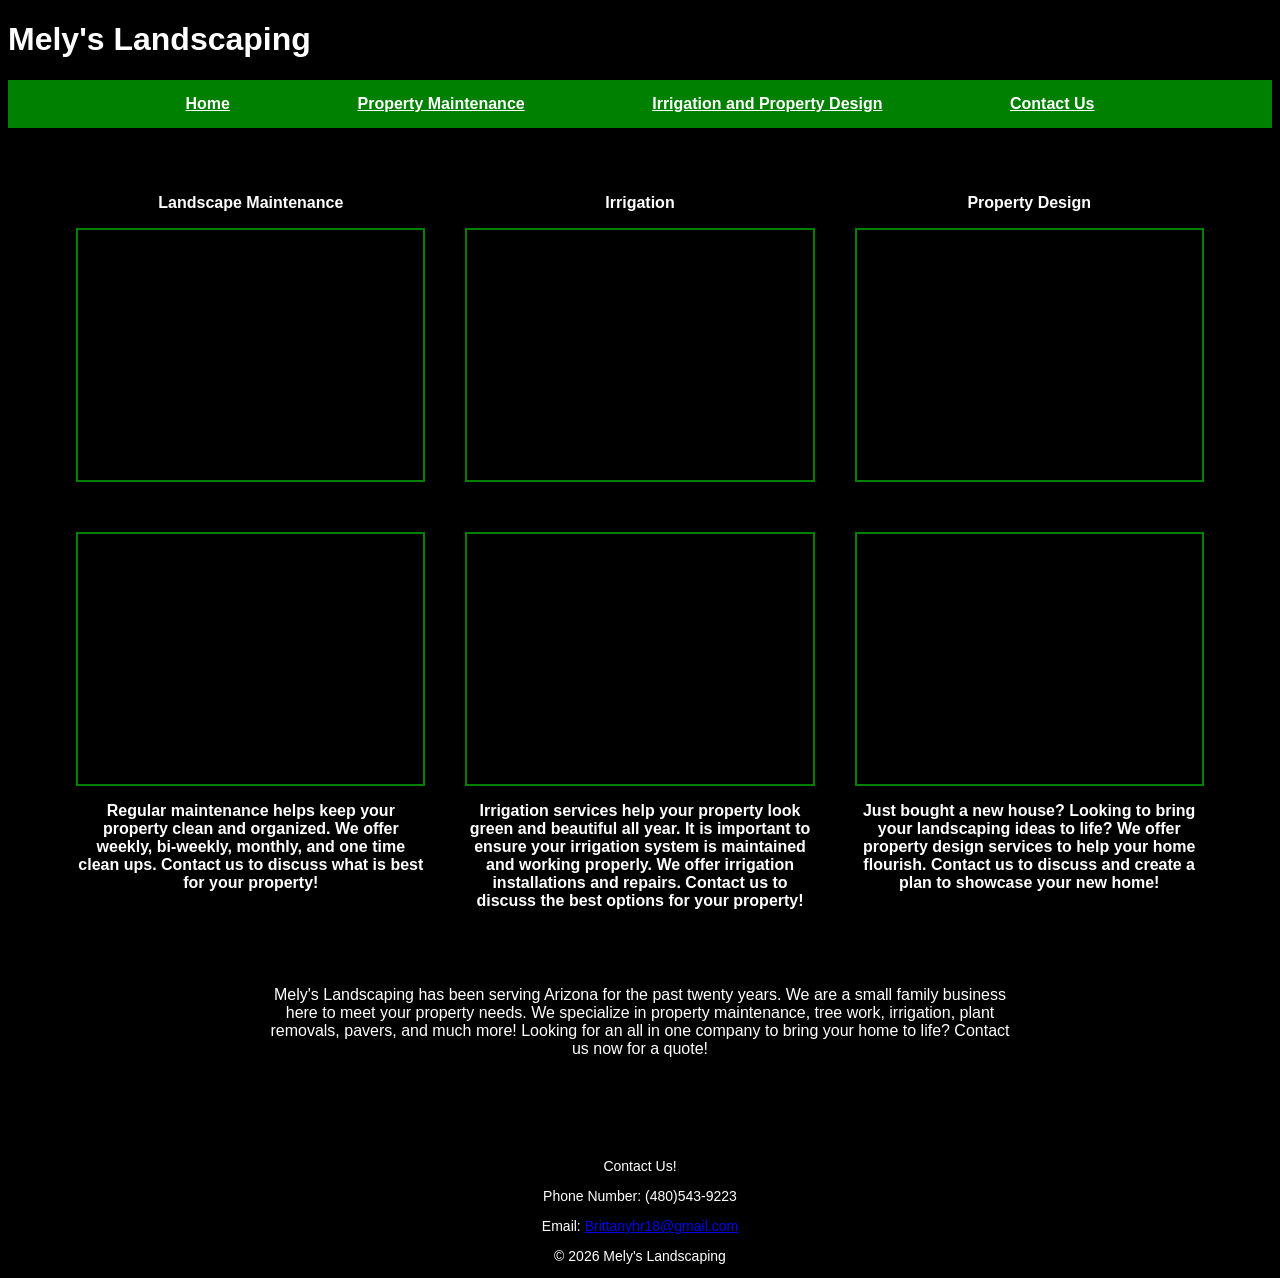
==== index.html @ d296e75e "Rename Index.html to index.html" ====
<!DOCTYPE html>
<html lang="en">

<head>
    <link rel="stylesheet" href="Landscaping.css">
    <meta charset="UTF-8">
    <title>
        Mely's Landscaping LLC
    </title>
    </head>

    <body>
        <header>
        <h1>Mely's Landscaping</h1>
        </header>
        <nav>
            <a href="index.html">Home</a>
             <a href="maintenance.html">Property Maintenance</a>
             <a href="irrigation.html">Irrigation and Property Design</a>
            <a href="contact.html">Contact Us</a>
        </nav>

    <div class="services">

  <div class="service">
        <p>Landscape Maintenance</p>
        <div class="image-box"></div>
    </div>

    <div class="service">
        <p>Irrigation</p>
        <div class="image-box"></div>
    </div>

    <div class="service">
        <p>Property Design</p>
        <div class="image-box"></div>
    </div>

</div>
<div class="services">

    <div class="service">
        <div class="image-box"></div>
        <p>Regular maintenance helps keep your property clean and organized. We offer weekly, bi-weekly, monthly, and one time clean ups.
            Contact us to discuss what is best for your property!
        </p>
    </div>

    <div class="service">
        <div class="image-box"></div>
        <p>Irrigation services help your property look green and beautiful all year. 
            It is important to ensure your irrigation system is maintained and working properly.
            We offer irrigation installations and repairs. Contact us to discuss the best options for your property!
        </p>
    </div>

    <div class="service">
        <div class="image-box"></div>
        <p>Just bought a new house? Looking to bring your landscaping ideas to life?
            We offer property design services to help your home flourish.
            Contact us to discuss and create a plan to showcase your new home!
        </p>
    </div>

</div>

    <main>
       <p>
        Mely's Landscaping has been serving Arizona for the past twenty years. 
        We are a small family business here to meet your property needs.
        We specialize in property maintenance, tree work, irrigation, plant removals,
        pavers, and much more! Looking for an all in one company to bring your home to life?
        Contact us now for a quote!
       </p>
    </main>

    <footer>
        <div>
            <p>Contact Us!</p> 
            <p>Phone Number: (480)543-9223</p>
            <p>Email: <a href="mailto:Brittanyhr18@gmail.com">Brittanyhr18@gmail.com</a></p>            <p>&copy; 2026 Mely's Landscaping</p>
        </div>
    </footer>
</body>
</html>
---- Landscaping.css ----
body {
    background-color: black;
    color: white;
    font-family: Arial, sans-serif;}

header {
    text-align: left;}

    nav {
    display: flex;
    justify-content: space-evenly;
    padding-left: 50px;
    padding-right: 50px;
    padding-top: 15px;
    padding-bottom: 15px;
    background-color: green;
    font-weight: bold;}

nav a {
    color: white;}

.services {
    display: flex;
    justify-content: center;
    gap: 40px;
    margin-left: 50px;
    margin-right: 50px;
    margin-top: 50px;}

.service {
    width: 30%;
    text-align: center;}

.image-box {
    height: 250px;
    border: 2px solid green;}

main {
    width: 60%;
    margin: auto;
    margin-top: 60px;
    text-align: center;}

footer {
    width: 60%;
    margin: auto;
    margin-top: 100px;
    text-align: center;
    font-size: 14px;}

.service > p {
    font-weight: bold;}
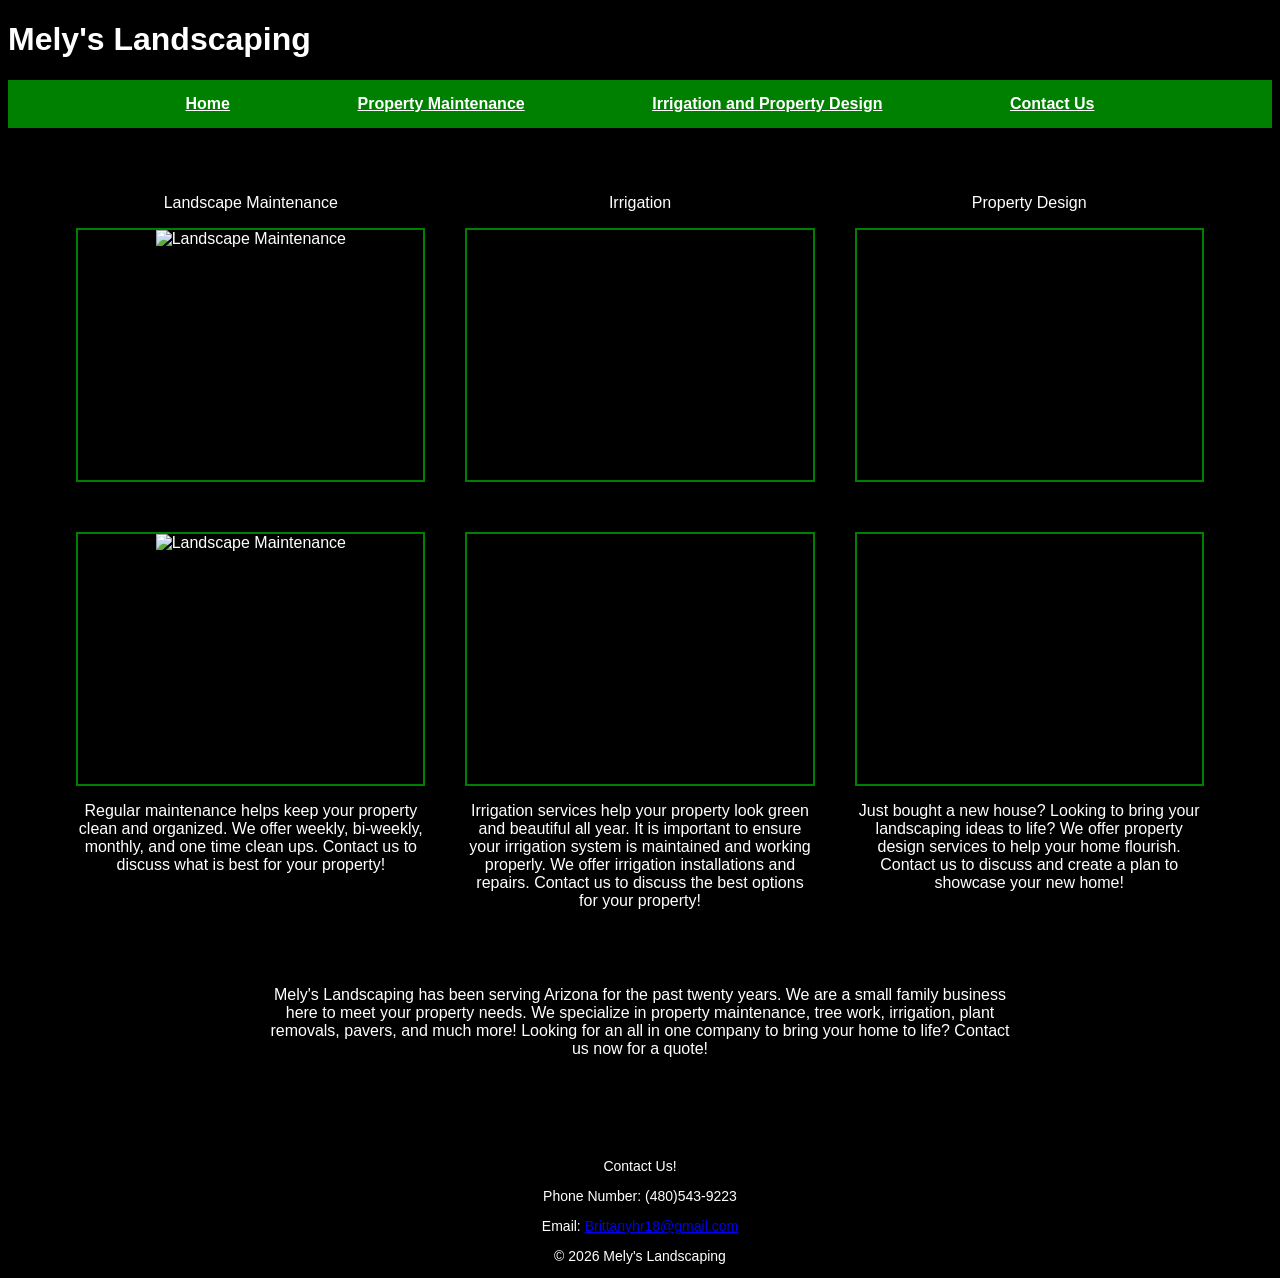
==== commit c90296c0: "Add files via upload" ====
--- a/index.html
+++ b/index.html
@@ -7,80 +7,98 @@
     <title>
         Mely's Landscaping LLC
     </title>
-    </head>
+</head>
 
-    <body>
-        <header>
+<body>
+
+    <header>
         <h1>Mely's Landscaping</h1>
-        </header>
-        <nav>
-            <a href="index.html">Home</a>
-             <a href="maintenance.html">Property Maintenance</a>
-             <a href="irrigation.html">Irrigation and Property Design</a>
-            <a href="contact.html">Contact Us</a>
-        </nav>
+    </header>
+
+    <nav>
+        <a href="index.html">Home</a>
+        <a href="maintenance.html">Property Maintenance</a>
+        <a href="irrigation.html">Irrigation and Property Design</a>
+        <a href="contact.html">Contact Us</a>
+    </nav>
 
     <div class="services">
 
-  <div class="service">
-        <p>Landscape Maintenance</p>
-        <div class="image-box"></div>
+        <div class="service">
+            <p>Landscape Maintenance</p>
+            <div class="image-box">
+                <img src="IMG_6400.png" alt="Landscape Maintenance">
+            </div>
+        </div>
+
+        <div class="service">
+            <p>Irrigation</p>
+            <div class="image-box"></div>
+        </div>
+
+        <div class="service">
+            <p>Property Design</p>
+            <div class="image-box"></div>
+        </div>
+
     </div>
 
-    <div class="service">
-        <p>Irrigation</p>
-        <div class="image-box"></div>
+
+    <div class="services">
+
+       <div class="service">
+    <div class="image-box">
+        <img src="IMG_6398.png" alt="Landscape Maintenance">
+    </div>
+    <p>
+        Regular maintenance helps keep your property clean and organized.
+        We offer weekly, bi-weekly, monthly, and one time clean ups.
+        Contact us to discuss what is best for your property!
+    </p>
+</div>
+
+        <div class="service">
+            <div class="image-box"></div>
+            <p>
+                Irrigation services help your property look green and beautiful all year.
+                It is important to ensure your irrigation system is maintained and working properly.
+                We offer irrigation installations and repairs.
+                Contact us to discuss the best options for your property!
+            </p>
+        </div>
+
+        <div class="service">
+            <div class="image-box"></div>
+            <p>
+                Just bought a new house? Looking to bring your landscaping ideas to life?
+                We offer property design services to help your home flourish.
+                Contact us to discuss and create a plan to showcase your new home!
+            </p>
+        </div>
+
     </div>
 
-    <div class="service">
-        <p>Property Design</p>
-        <div class="image-box"></div>
-    </div>
-
-</div>
-<div class="services">
-
-    <div class="service">
-        <div class="image-box"></div>
-        <p>Regular maintenance helps keep your property clean and organized. We offer weekly, bi-weekly, monthly, and one time clean ups.
-            Contact us to discuss what is best for your property!
-        </p>
-    </div>
-
-    <div class="service">
-        <div class="image-box"></div>
-        <p>Irrigation services help your property look green and beautiful all year. 
-            It is important to ensure your irrigation system is maintained and working properly.
-            We offer irrigation installations and repairs. Contact us to discuss the best options for your property!
-        </p>
-    </div>
-
-    <div class="service">
-        <div class="image-box"></div>
-        <p>Just bought a new house? Looking to bring your landscaping ideas to life?
-            We offer property design services to help your home flourish.
-            Contact us to discuss and create a plan to showcase your new home!
-        </p>
-    </div>
-
-</div>
 
     <main>
-       <p>
-        Mely's Landscaping has been serving Arizona for the past twenty years. 
-        We are a small family business here to meet your property needs.
-        We specialize in property maintenance, tree work, irrigation, plant removals,
-        pavers, and much more! Looking for an all in one company to bring your home to life?
-        Contact us now for a quote!
-       </p>
+        <p>
+            Mely's Landscaping has been serving Arizona for the past twenty years.
+            We are a small family business here to meet your property needs.
+            We specialize in property maintenance, tree work, irrigation, plant removals,
+            pavers, and much more! Looking for an all in one company to bring your home to life?
+            Contact us now for a quote!
+        </p>
     </main>
+
 
     <footer>
         <div>
-            <p>Contact Us!</p> 
+            <p>Contact Us!</p>
             <p>Phone Number: (480)543-9223</p>
-            <p>Email: <a href="mailto:Brittanyhr18@gmail.com">Brittanyhr18@gmail.com</a></p>            <p>&copy; 2026 Mely's Landscaping</p>
+            <p>Email: <a href="mailto:Brittanyhr18@gmail.com">Brittanyhr18@gmail.com</a></p>
+            <p>&copy; 2026 Mely's Landscaping</p>
         </div>
     </footer>
+
 </body>
-</html>
+
+</html>
--- a/Landscaping.css
+++ b/Landscaping.css
@@ -1,5 +1,5 @@
 body {
-    background-color: black;
+    background-color:black;
     color: white;
     font-family: Arial, sans-serif;}
 
@@ -35,6 +35,12 @@
     height: 250px;
     border: 2px solid green;}
 
+.image-box img {
+    width: 100%;
+    height: 100%;
+    object-fit: cover;
+}
+
 main {
     width: 60%;
     margin: auto;
@@ -49,4 +55,155 @@
     font-size: 14px;}
 
 .service > p {
-    font-weight: bold;}+    font-weight: normal;}
+
+.maintenance-heading {
+    margin-top: 20px;
+    margin-left: 15px;
+}
+
+.maintenance-table table {
+    width: 80%;
+    border-collapse: collapse;
+    background-color: #e8f5e9;
+    color: black;
+}
+
+.maintenance-table th,
+.maintenance-table td {
+    border: 2px solid darkgreen;
+    padding: 15px;
+    text-align: left;
+    color: black;
+}
+
+.maintenance-table th {
+    background-color: #c8e6c9;
+    color: black;
+}
+
+.maintenance-description {
+    margin-top: 10px;
+    margin-left: 30px;
+    width: 65%;
+    color: white;
+    line-height: 1.4;
+}
+
+.maintenance-table {
+    margin-left: 15px;
+    margin-right: 15px;
+    margin-top: 50px;
+}
+
+.irrigation-heading {
+    margin-top: 20px;
+    margin-left: 15px;
+}
+
+.irrigation-description {
+    margin-top: 10px;
+    margin-left: 30px;
+    width: 65%;
+    color: white;
+    line-height: 1.4;
+}
+
+.irrigation-section {
+    margin-top: 40px;
+    margin-left: 15px;
+    width: 65%;
+}
+
+.irrigation-section h3 {
+    font-weight: normal;
+}
+
+.irrigation-heading {
+    margin-top: 20px;
+    margin-left: 15px;
+}
+
+.irrigation-subheading {
+    margin-top: 20px;
+    margin-left: 15px;
+}
+
+.irrigation-subheading h2 {
+    font-weight: normal;
+}
+
+.irrigation {
+    margin-top: 10px;
+    margin-left: 55px;
+    width: 65%;
+    color: white;
+    line-height: 1.4;
+}
+
+.contact-heading {
+    margin-top: 20px;
+    margin-left: 50px;
+}
+
+.contact-form {
+    margin-top: 30px;
+    margin-left: auto;
+    margin-right: auto;
+    width: 60%;
+}
+
+.contact-form h3 {
+    font-size: 24px;
+}
+
+.contact-form label {
+    display: block;
+    margin-top: 15px;
+    margin-bottom: 5px;
+}
+
+.contact-form input,
+.contact-form select,
+.contact-form textarea {
+    width: 100%;
+    padding: 10px;
+    box-sizing: border-box;
+}
+
+.contact-form input[type="submit"] {
+    margin-top: 15px;
+    cursor: pointer;
+}
+
+.design-subheading {
+    margin-top: 30px;
+    margin-left: 15px;
+}
+
+.design-subheading h2 {
+    font-weight: normal;
+}
+
+.design-description {
+    margin-top: 10px;
+    margin-left: 55px;
+    width: 65%;
+    color: white;
+    line-height: 1.4;
+}
+
+.maintenance-video {
+    margin-top: 75px;
+    margin-left: 15px;
+}
+
+.maintenance-video h2 {
+    font-weight: normal;
+}
+
+.maintenance-video video {
+    display: block;
+    width: 60%;
+    margin-top: 20px;
+}
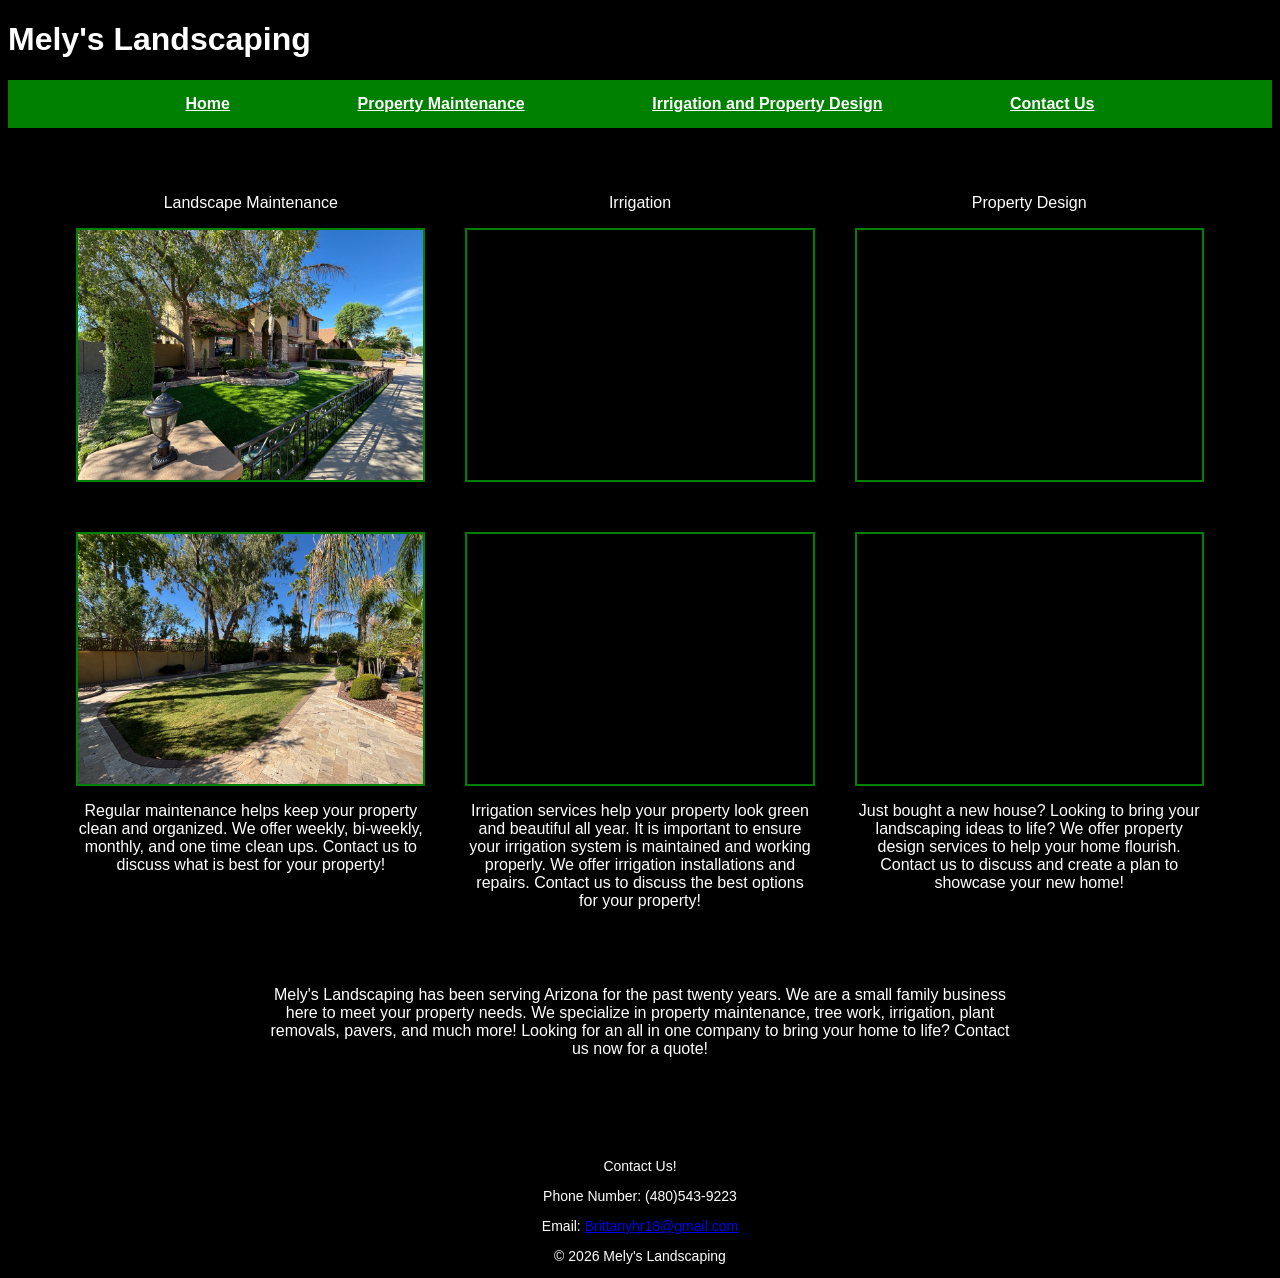
==== commit 80ff0051: "Fix case sensitivity in CSS file reference" ====
--- a/index.html
+++ b/index.html
@@ -2,7 +2,7 @@
 <html lang="en">
 
 <head>
-    <link rel="stylesheet" href="Landscaping.css">
+    <link rel="stylesheet" href="landscaping.css">
     <meta charset="UTF-8">
     <title>
         Mely's Landscaping LLC
@@ -101,4 +101,4 @@
 
 </body>
 
-</html>+</html>
--- a/landscaping.css
+++ b/landscaping.css
@@ -0,0 +1,209 @@
+body {
+    background-color:black;
+    color: white;
+    font-family: Arial, sans-serif;}
+
+header {
+    text-align: left;}
+
+    nav {
+    display: flex;
+    justify-content: space-evenly;
+    padding-left: 50px;
+    padding-right: 50px;
+    padding-top: 15px;
+    padding-bottom: 15px;
+    background-color: green;
+    font-weight: bold;}
+
+nav a {
+    color: white;}
+
+.services {
+    display: flex;
+    justify-content: center;
+    gap: 40px;
+    margin-left: 50px;
+    margin-right: 50px;
+    margin-top: 50px;}
+
+.service {
+    width: 30%;
+    text-align: center;}
+
+.image-box {
+    height: 250px;
+    border: 2px solid green;}
+
+.image-box img {
+    width: 100%;
+    height: 100%;
+    object-fit: cover;
+}
+
+main {
+    width: 60%;
+    margin: auto;
+    margin-top: 60px;
+    text-align: center;}
+
+footer {
+    width: 60%;
+    margin: auto;
+    margin-top: 100px;
+    text-align: center;
+    font-size: 14px;}
+
+.service > p {
+    font-weight: normal;}
+
+.maintenance-heading {
+    margin-top: 20px;
+    margin-left: 15px;
+}
+
+.maintenance-table table {
+    width: 80%;
+    border-collapse: collapse;
+    background-color: #e8f5e9;
+    color: black;
+}
+
+.maintenance-table th,
+.maintenance-table td {
+    border: 2px solid darkgreen;
+    padding: 15px;
+    text-align: left;
+    color: black;
+}
+
+.maintenance-table th {
+    background-color: #c8e6c9;
+    color: black;
+}
+
+.maintenance-description {
+    margin-top: 10px;
+    margin-left: 30px;
+    width: 65%;
+    color: white;
+    line-height: 1.4;
+}
+
+.maintenance-table {
+    margin-left: 15px;
+    margin-right: 15px;
+    margin-top: 50px;
+}
+
+.irrigation-heading {
+    margin-top: 20px;
+    margin-left: 15px;
+}
+
+.irrigation-description {
+    margin-top: 10px;
+    margin-left: 30px;
+    width: 65%;
+    color: white;
+    line-height: 1.4;
+}
+
+.irrigation-section {
+    margin-top: 40px;
+    margin-left: 15px;
+    width: 65%;
+}
+
+.irrigation-section h3 {
+    font-weight: normal;
+}
+
+.irrigation-heading {
+    margin-top: 20px;
+    margin-left: 15px;
+}
+
+.irrigation-subheading {
+    margin-top: 20px;
+    margin-left: 15px;
+}
+
+.irrigation-subheading h2 {
+    font-weight: normal;
+}
+
+.irrigation {
+    margin-top: 10px;
+    margin-left: 55px;
+    width: 65%;
+    color: white;
+    line-height: 1.4;
+}
+
+.contact-heading {
+    margin-top: 20px;
+    margin-left: 50px;
+}
+
+.contact-form {
+    margin-top: 30px;
+    margin-left: auto;
+    margin-right: auto;
+    width: 60%;
+}
+
+.contact-form h3 {
+    font-size: 24px;
+}
+
+.contact-form label {
+    display: block;
+    margin-top: 15px;
+    margin-bottom: 5px;
+}
+
+.contact-form input,
+.contact-form select,
+.contact-form textarea {
+    width: 100%;
+    padding: 10px;
+    box-sizing: border-box;
+}
+
+.contact-form input[type="submit"] {
+    margin-top: 15px;
+    cursor: pointer;
+}
+
+.design-subheading {
+    margin-top: 30px;
+    margin-left: 15px;
+}
+
+.design-subheading h2 {
+    font-weight: normal;
+}
+
+.design-description {
+    margin-top: 10px;
+    margin-left: 55px;
+    width: 65%;
+    color: white;
+    line-height: 1.4;
+}
+
+.maintenance-video {
+    margin-top: 75px;
+    margin-left: 15px;
+}
+
+.maintenance-video h2 {
+    font-weight: normal;
+}
+
+.maintenance-video video {
+    display: block;
+    width: 60%;
+    margin-top: 20px;
+}
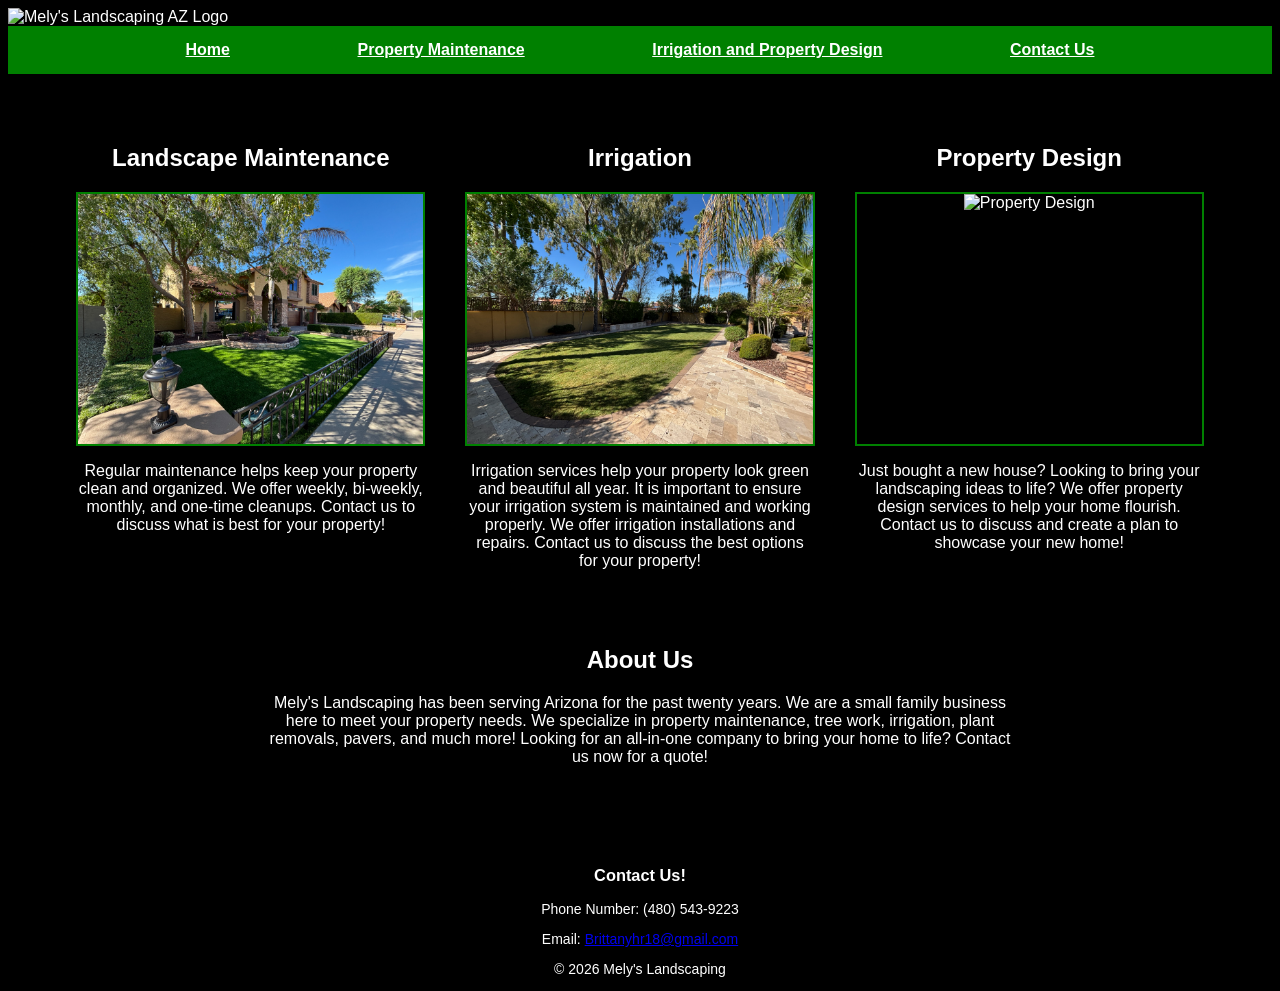
==== commit 72564e2b: "Add files via upload" ====
--- a/index.html
+++ b/index.html
@@ -2,17 +2,20 @@
 <html lang="en">
 
 <head>
-    <link rel="stylesheet" href="landscaping.css">
     <meta charset="UTF-8">
-    <title>
-        Mely's Landscaping LLC
-    </title>
+    <meta name="viewport" content="width=device-width, initial-scale=1.0">
+    <meta name="description" content="Landscaping services in Arizona. Including Paradise Valley, Scottsdale, and Phoenix.
+    Prioritize property maintenance, irrigation, and property design. Stump Removals, tree pruning, palm tree pruning.">
+    <title>Mely's Landscaping LLC</title>
+    <link rel="stylesheet" href="Landscaping.css">
 </head>
 
 <body>
 
     <header>
-        <h1>Mely's Landscaping</h1>
+        <img src="Melys_Green_Logo_Transparent.png"
+             alt="Mely's Landscaping AZ Logo"
+             class="company-logo">
     </header>
 
     <nav>
@@ -25,80 +28,85 @@
     <div class="services">
 
         <div class="service">
-            <p>Landscape Maintenance</p>
+            <h2>Landscape Maintenance</h2>
+
             <div class="image-box">
-                <img src="IMG_6400.png" alt="Landscape Maintenance">
+                <img src="IMG_6400.png"
+                     alt="Landscape Maintenance">
             </div>
-        </div>
 
-        <div class="service">
-            <p>Irrigation</p>
-            <div class="image-box"></div>
-        </div>
-
-        <div class="service">
-            <p>Property Design</p>
-            <div class="image-box"></div>
-        </div>
-
-    </div>
-
-
-    <div class="services">
-
-       <div class="service">
-    <div class="image-box">
-        <img src="IMG_6398.png" alt="Landscape Maintenance">
-    </div>
-    <p>
-        Regular maintenance helps keep your property clean and organized.
-        We offer weekly, bi-weekly, monthly, and one time clean ups.
-        Contact us to discuss what is best for your property!
-    </p>
-</div>
-
-        <div class="service">
-            <div class="image-box"></div>
             <p>
-                Irrigation services help your property look green and beautiful all year.
-                It is important to ensure your irrigation system is maintained and working properly.
-                We offer irrigation installations and repairs.
-                Contact us to discuss the best options for your property!
+                Regular maintenance helps keep your property clean and organized.
+                We offer weekly, bi-weekly, monthly, and one-time cleanups.
+                Contact us to discuss what is best for your property!
             </p>
         </div>
 
         <div class="service">
-            <div class="image-box"></div>
+            <h2>Irrigation</h2>
+
+            <div class="image-box">
+                <img src="IMG_6398.png"
+                     alt="Irrigation Services">
+            </div>
+
             <p>
-                Just bought a new house? Looking to bring your landscaping ideas to life?
-                We offer property design services to help your home flourish.
-                Contact us to discuss and create a plan to showcase your new home!
+                Irrigation services help your property look green and beautiful
+                all year. It is important to ensure your irrigation system is
+                maintained and working properly. We offer irrigation
+                installations and repairs. Contact us to discuss the best
+                options for your property!
+            </p>
+        </div>
+
+        <div class="service">
+            <h2>Property Design</h2>
+
+            <div class="image-box">
+                <img src="IMG_6399.png"
+                     alt="Property Design">
+            </div>
+
+            <p>
+                Just bought a new house? Looking to bring your landscaping ideas
+                to life? We offer property design services to help your home
+                flourish. Contact us to discuss and create a plan to showcase
+                your new home!
             </p>
         </div>
 
     </div>
 
+    <main>
+        <h2>About Us</h2>
 
-    <main>
         <p>
             Mely's Landscaping has been serving Arizona for the past twenty years.
             We are a small family business here to meet your property needs.
-            We specialize in property maintenance, tree work, irrigation, plant removals,
-            pavers, and much more! Looking for an all in one company to bring your home to life?
-            Contact us now for a quote!
+            We specialize in property maintenance, tree work, irrigation,
+            plant removals, pavers, and much more!
+            Looking for an all-in-one company to bring your home to life? 
+            Contact us now for a quote! 
         </p>
     </main>
 
-
     <footer>
         <div>
-            <p>Contact Us!</p>
-            <p>Phone Number: (480)543-9223</p>
-            <p>Email: <a href="mailto:Brittanyhr18@gmail.com">Brittanyhr18@gmail.com</a></p>
+            <h3>Contact Us!</h3>
+
+            <p>Phone Number: (480) 543-9223</p>
+
+            <p>
+                Email:
+                <a href="mailto:Brittanyhr18@gmail.com">
+                    Brittanyhr18@gmail.com
+                </a>
+            </p>
+
             <p>&copy; 2026 Mely's Landscaping</p>
         </div>
     </footer>
 
 </body>
 
-</html>
+</html>
--- a/Landscaping.css
+++ b/Landscaping.css
@@ -0,0 +1,209 @@
+body {
+    background-color:black;
+    color: white;
+    font-family: Arial, sans-serif;}
+
+header {
+    text-align: left;}
+
+    nav {
+    display: flex;
+    justify-content: space-evenly;
+    padding-left: 50px;
+    padding-right: 50px;
+    padding-top: 15px;
+    padding-bottom: 15px;
+    background-color: green;
+    font-weight: bold;}
+
+nav a {
+    color: white;}
+
+.services {
+    display: flex;
+    justify-content: center;
+    gap: 40px;
+    margin-left: 50px;
+    margin-right: 50px;
+    margin-top: 50px;}
+
+.service {
+    width: 30%;
+    text-align: center;}
+
+.image-box {
+    height: 250px;
+    border: 2px solid green;}
+
+.image-box img {
+    width: 100%;
+    height: 100%;
+    object-fit: cover;
+}
+
+main {
+    width: 60%;
+    margin: auto;
+    margin-top: 60px;
+    text-align: center;}
+
+footer {
+    width: 60%;
+    margin: auto;
+    margin-top: 100px;
+    text-align: center;
+    font-size: 14px;}
+
+.service > p {
+    font-weight: normal;}
+
+.maintenance-heading {
+    margin-top: 20px;
+    margin-left: 15px;
+}
+
+.maintenance-table table {
+    width: 80%;
+    border-collapse: collapse;
+    background-color: #e8f5e9;
+    color: black;
+}
+
+.maintenance-table th,
+.maintenance-table td {
+    border: 2px solid darkgreen;
+    padding: 15px;
+    text-align: left;
+    color: black;
+}
+
+.maintenance-table th {
+    background-color: #c8e6c9;
+    color: black;
+}
+
+.maintenance-description {
+    margin-top: 10px;
+    margin-left: 30px;
+    width: 65%;
+    color: white;
+    line-height: 1.4;
+}
+
+.maintenance-table {
+    margin-left: 15px;
+    margin-right: 15px;
+    margin-top: 50px;
+}
+
+.irrigation-heading {
+    margin-top: 20px;
+    margin-left: 15px;
+}
+
+.irrigation-description {
+    margin-top: 10px;
+    margin-left: 30px;
+    width: 65%;
+    color: white;
+    line-height: 1.4;
+}
+
+.irrigation-section {
+    margin-top: 40px;
+    margin-left: 15px;
+    width: 65%;
+}
+
+.irrigation-section h3 {
+    font-weight: normal;
+}
+
+.irrigation-heading {
+    margin-top: 20px;
+    margin-left: 15px;
+}
+
+.irrigation-subheading {
+    margin-top: 20px;
+    margin-left: 15px;
+}
+
+.irrigation-subheading h2 {
+    font-weight: normal;
+}
+
+.irrigation {
+    margin-top: 10px;
+    margin-left: 55px;
+    width: 65%;
+    color: white;
+    line-height: 1.4;
+}
+
+.contact-heading {
+    margin-top: 20px;
+    margin-left: 50px;
+}
+
+.contact-form {
+    margin-top: 30px;
+    margin-left: auto;
+    margin-right: auto;
+    width: 60%;
+}
+
+.contact-form h3 {
+    font-size: 24px;
+}
+
+.contact-form label {
+    display: block;
+    margin-top: 15px;
+    margin-bottom: 5px;
+}
+
+.contact-form input,
+.contact-form select,
+.contact-form textarea {
+    width: 100%;
+    padding: 10px;
+    box-sizing: border-box;
+}
+
+.contact-form input[type="submit"] {
+    margin-top: 15px;
+    cursor: pointer;
+}
+
+.design-subheading {
+    margin-top: 30px;
+    margin-left: 15px;
+}
+
+.design-subheading h2 {
+    font-weight: normal;
+}
+
+.design-description {
+    margin-top: 10px;
+    margin-left: 55px;
+    width: 65%;
+    color: white;
+    line-height: 1.4;
+}
+
+.maintenance-video {
+    margin-top: 75px;
+    margin-left: 15px;
+}
+
+.maintenance-video h2 {
+    font-weight: normal;
+}
+
+.maintenance-video video {
+    display: block;
+    width: 60%;
+    margin-top: 20px;
+}
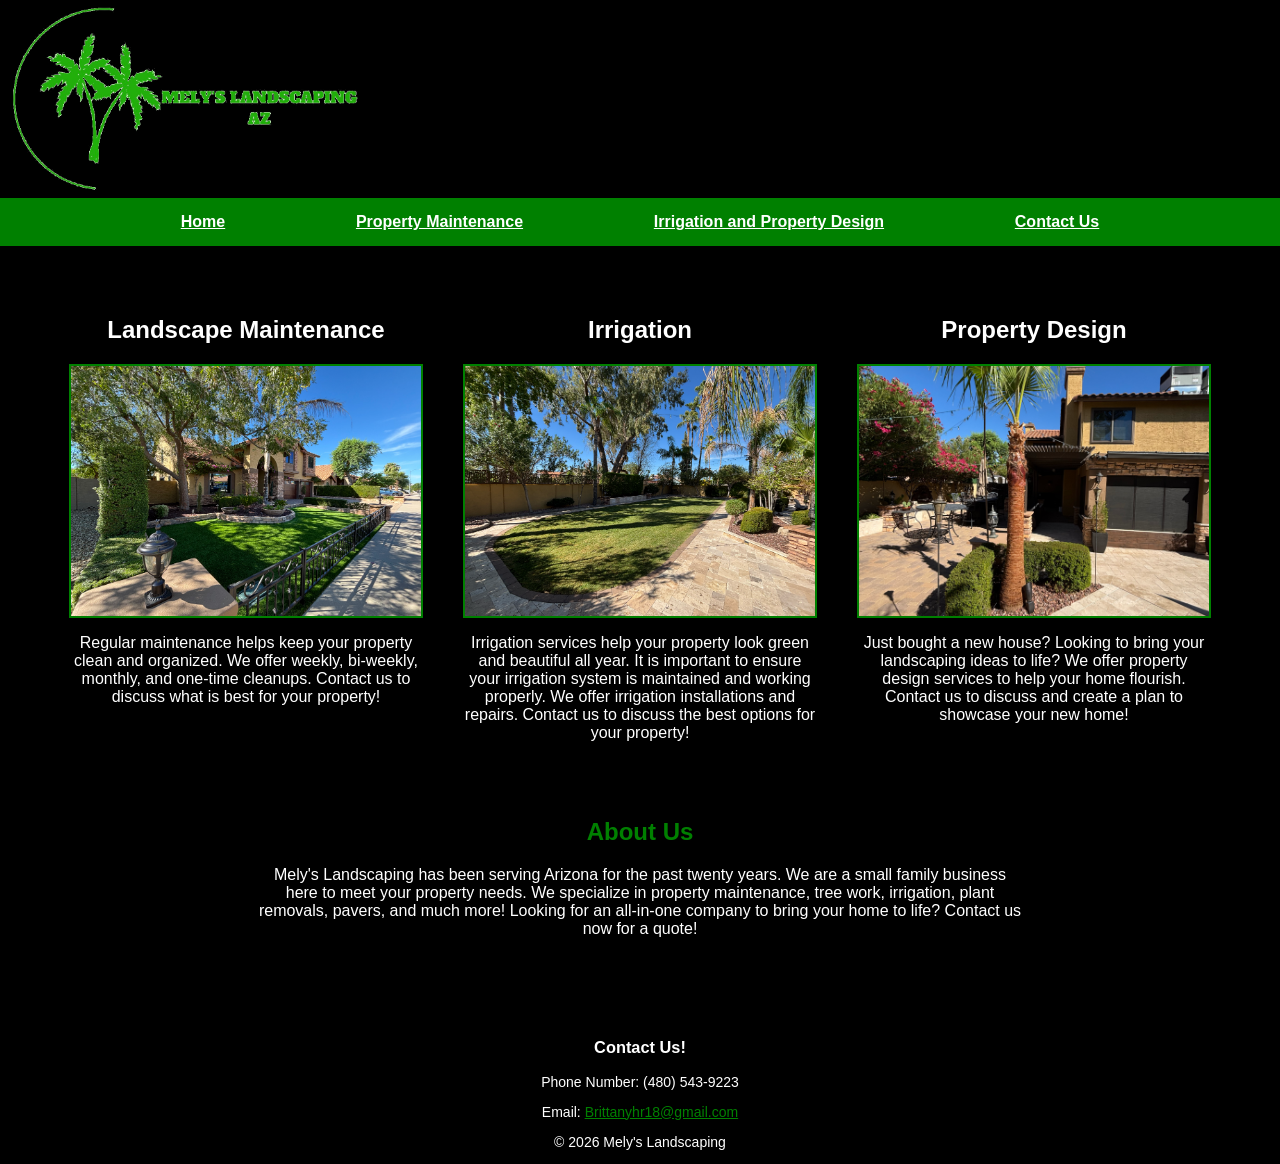
==== commit 673bf127: "Fix stylesheet link case sensitivity" ====
--- a/index.html
+++ b/index.html
@@ -7,7 +7,7 @@
     <meta name="description" content="Landscaping services in Arizona. Including Paradise Valley, Scottsdale, and Phoenix.
     Prioritize property maintenance, irrigation, and property design. Stump Removals, tree pruning, palm tree pruning.">
     <title>Mely's Landscaping LLC</title>
-    <link rel="stylesheet" href="Landscaping.css">
+    <link rel="stylesheet" href="landscaping.css">
 </head>
 
 <body>
@@ -109,4 +109,4 @@
 
 </body>
 
-</html>+</html>
--- a/landscaping.css
+++ b/landscaping.css
@@ -0,0 +1,312 @@
+body {
+    background-color: black;
+    color: white;
+    font-family: Arial, sans-serif;
+    margin: 0;
+}
+
+header {
+    background-color: black;
+    padding: 5px 10px;
+}
+
+.company-logo {
+    width: 350px;
+    height: auto;
+    display: block;
+}
+
+nav {
+    display: flex;
+    justify-content: space-evenly;
+    padding-left: 50px;
+    padding-right: 50px;
+    padding-top: 15px;
+    padding-bottom: 15px;
+    background-color: green;
+    font-weight: bold;
+}
+
+nav a {
+    color: white;
+}
+
+main h2 {
+    color: green;
+}
+
+.services {
+    display: flex;
+    justify-content: center;
+    gap: 40px;
+    margin-left: 50px;
+    margin-right: 50px;
+    margin-top: 50px;
+}
+
+.service {
+    width: 30%;
+    text-align: center;
+}
+
+.image-box {
+    height: 250px;
+    border: 2px solid green;
+}
+
+.image-box img {
+    width: 100%;
+    height: 100%;
+    object-fit: cover;
+}
+
+main {
+    width: 60%;
+    margin: auto;
+    margin-top: 60px;
+    text-align: center;
+}
+
+footer {
+    width: 60%;
+    margin-left: auto;
+    margin-right: auto;
+    margin-top: 100px;
+    text-align: center;
+    font-size: 14px;
+}
+
+footer a {
+    color: green;
+}
+
+footer a:hover {
+    color: white;
+}
+
+.service > p {
+    font-weight: normal;
+}
+
+.maintenance-main {
+    width: 100%;
+    margin-top: 0;
+    text-align: left;
+}
+
+.maintenance-heading {
+    margin-top: 20px;
+    margin-left: 15px;
+}
+
+.maintenance-description {
+    margin-top: 10px;
+    margin-left: 30px;
+    width: 65%;
+    color: white;
+    line-height: 1.4;
+}
+
+.maintenance-table {
+    margin-left: 15px;
+    margin-right: 15px;
+    margin-top: 50px;
+}
+
+.maintenance-table table {
+    width: 80%;
+    border-collapse: collapse;
+    background-color: #e8f5e9;
+    color: black;
+}
+
+.maintenance-table th,
+.maintenance-table td {
+    border: 2px solid darkgreen;
+    padding: 15px;
+    text-align: left;
+    color: black;
+}
+
+.maintenance-table th {
+    background-color: #c8e6c9;
+    color: black;
+}
+
+.maintenance-video {
+    display: flex;
+    align-items: center;
+    gap: 40px;
+    margin: 75px auto 0 auto;
+    width: 80%;
+}
+
+.maintenance-video video {
+    width: 35%;
+    height: auto;
+}
+
+.video-description {
+    width: 50%;
+}
+
+.video-description h2 {
+    color: green;
+}
+
+.video-description p {
+    line-height: 1.5;
+}
+
+.palm-video-section {
+    display: flex;
+    align-items: center;
+    gap: 40px;
+    margin: 50px auto 0 auto;
+    width: 80%;
+}
+
+.palm-video-description {
+    width: 50%;
+}
+
+.palm-video-description h2 {
+    color: green;
+}
+
+.palm-video-description p {
+    line-height: 1.5;
+}
+
+.palm-video-section video {
+    width: 35%;
+    height: auto;
+}
+
+.irrigation-main {
+    width: 100%;
+    margin-top: 0;
+    text-align: left;
+}
+
+.irrigation-heading {
+    margin-top: 20px;
+    margin-left: 15px;
+}
+
+.irrigation-description {
+    margin-top: 10px;
+    margin-left: 30px;
+    width: 65%;
+    color: white;
+    line-height: 1.4;
+}
+
+.irrigation-section {
+    margin-top: 40px;
+    margin-left: 15px;
+    width: 65%;
+}
+
+.irrigation-section h3 {
+    font-weight: normal;
+}
+
+.irrigation-subheading {
+    margin-top: 20px;
+    margin-left: 15px;
+}
+
+.irrigation-subheading h2 {
+    font-weight: normal;
+}
+
+.irrigation {
+    margin-top: 10px;
+    margin-left: 55px;
+    width: 65%;
+    color: white;
+    line-height: 1.4;
+}
+
+.water-conservation {
+    margin-top: 75px;
+    margin-left: 55px;
+    width: 65%;
+}
+
+.water-conservation h2 {
+    color: green;
+}
+
+.water-conservation p {
+    color: white;
+    line-height: 1.5;
+}
+
+.water-conservation a {
+    color: lightgreen;
+    font-weight: bold;
+}
+
+.water-conservation a:hover {
+    color: white;
+}
+
+.contact-main {
+    width: 100%;
+    margin-top: 0;
+    text-align: left;
+}
+
+.contact-heading {
+    margin-top: 20px;
+    margin-left: 50px;
+}
+
+.contact-form {
+    margin-top: 30px;
+    margin-left: auto;
+    margin-right: auto;
+    width: 60%;
+}
+
+.contact-form h3 {
+    font-size: 24px;
+}
+
+.contact-form label {
+    display: block;
+    margin-top: 15px;
+    margin-bottom: 5px;
+}
+
+.contact-form input,
+.contact-form select,
+.contact-form textarea {
+    width: 100%;
+    padding: 10px;
+    box-sizing: border-box;
+}
+
+.contact-form input[type="submit"] {
+    margin-top: 15px;
+    cursor: pointer;
+}
+
+.design-subheading {
+    margin-top: 30px;
+    margin-left: 15px;
+}
+
+.design-subheading h2 {
+    font-weight: normal;
+}
+
+.design-description {
+    margin-top: 10px;
+    margin-left: 55px;
+    width: 65%;
+    color: white;
+    line-height: 1.4;
+}
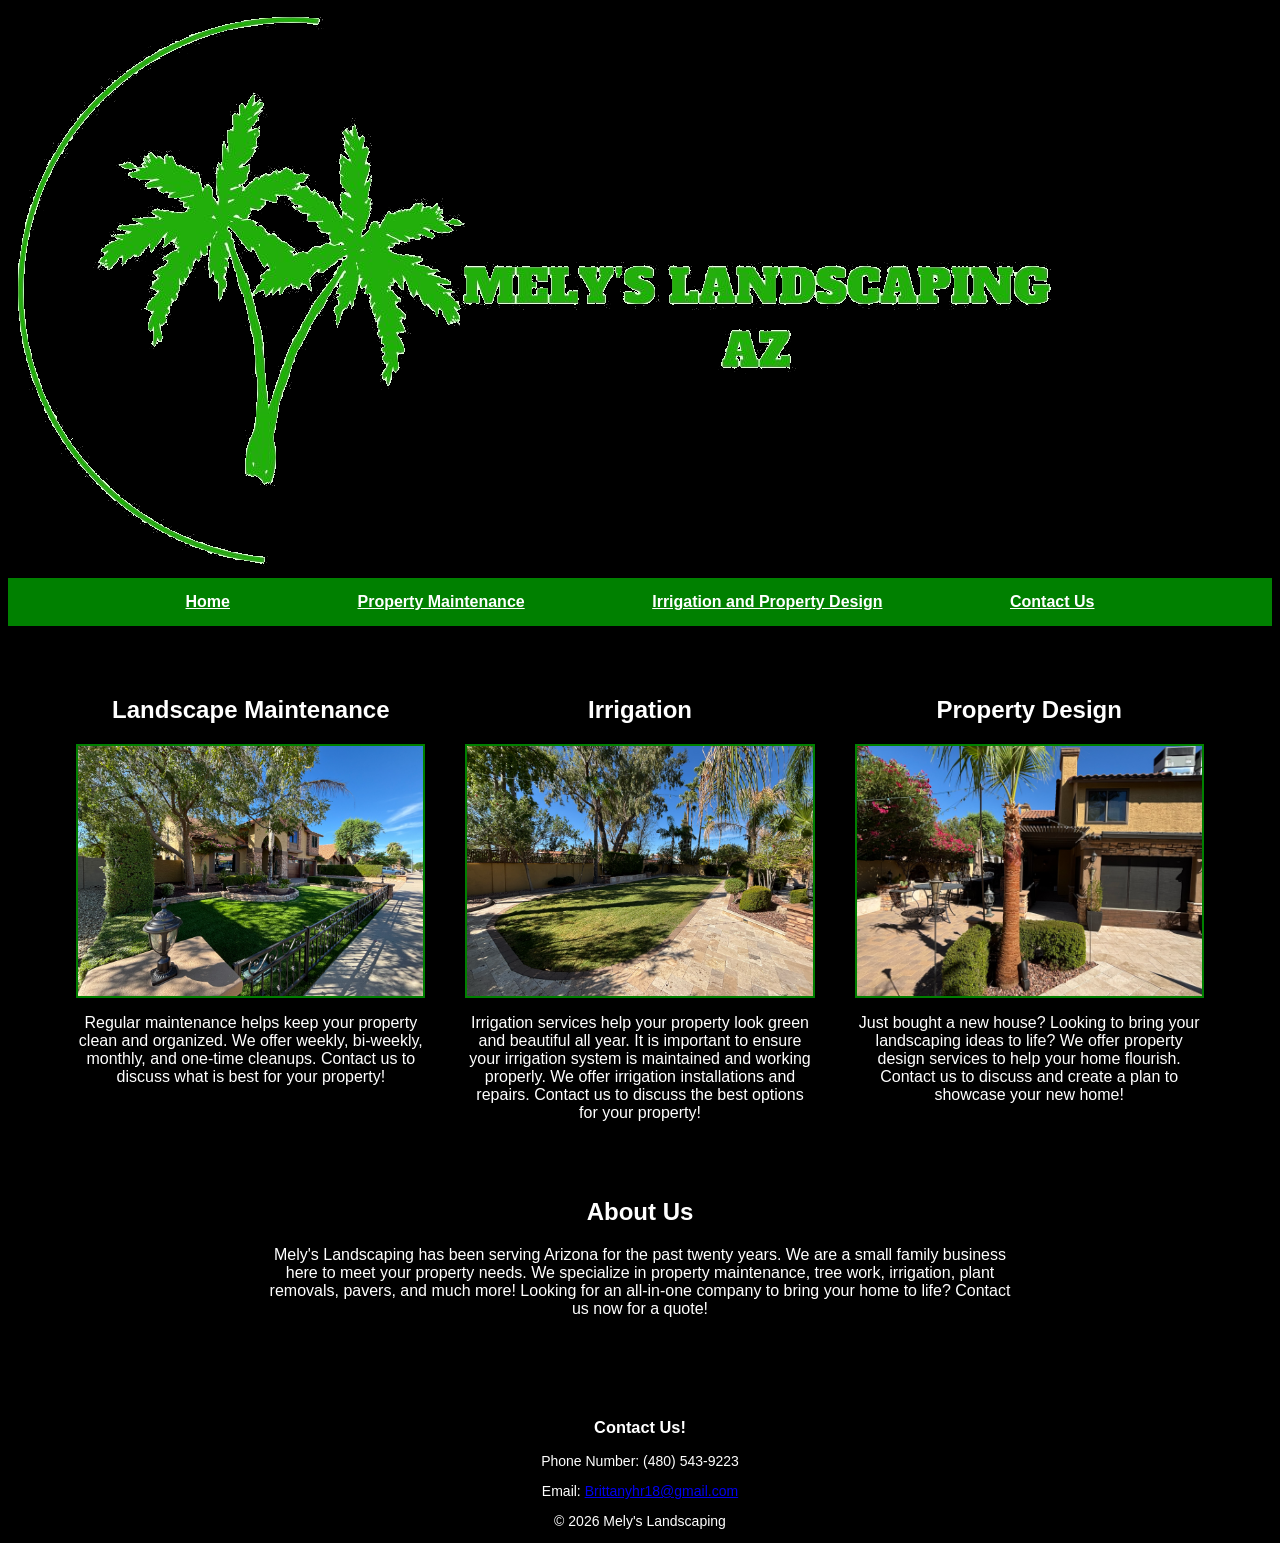
==== commit 392a4d25: "Add files via upload" ====
--- a/index.html
+++ b/index.html
@@ -2,12 +2,21 @@
 <html lang="en">
 
 <head>
+    <!-- Google tag (gtag.js) -->
+<script async src="https://www.googletagmanager.com/gtag/js?id=G-2LTV319R9Z"></script>
+<script>
+  window.dataLayer = window.dataLayer || [];
+  function gtag(){dataLayer.push(arguments);}
+  gtag('js', new Date());
+
+  gtag('config', 'G-2LTV319R9Z');
+</script>
     <meta charset="UTF-8">
     <meta name="viewport" content="width=device-width, initial-scale=1.0">
     <meta name="description" content="Landscaping services in Arizona. Including Paradise Valley, Scottsdale, and Phoenix.
     Prioritize property maintenance, irrigation, and property design. Stump Removals, tree pruning, palm tree pruning.">
     <title>Mely's Landscaping LLC</title>
-    <link rel="stylesheet" href="landscaping.css">
+    <link rel="stylesheet" href="Landscaping.css">
 </head>
 
 <body>
@@ -109,4 +118,4 @@
 
 </body>
 
-</html>
+</html>
--- a/Landscaping.css
+++ b/Landscaping.css
@@ -0,0 +1,209 @@
+body {
+    background-color:black;
+    color: white;
+    font-family: Arial, sans-serif;}
+
+header {
+    text-align: left;}
+
+    nav {
+    display: flex;
+    justify-content: space-evenly;
+    padding-left: 50px;
+    padding-right: 50px;
+    padding-top: 15px;
+    padding-bottom: 15px;
+    background-color: green;
+    font-weight: bold;}
+
+nav a {
+    color: white;}
+
+.services {
+    display: flex;
+    justify-content: center;
+    gap: 40px;
+    margin-left: 50px;
+    margin-right: 50px;
+    margin-top: 50px;}
+
+.service {
+    width: 30%;
+    text-align: center;}
+
+.image-box {
+    height: 250px;
+    border: 2px solid green;}
+
+.image-box img {
+    width: 100%;
+    height: 100%;
+    object-fit: cover;
+}
+
+main {
+    width: 60%;
+    margin: auto;
+    margin-top: 60px;
+    text-align: center;}
+
+footer {
+    width: 60%;
+    margin: auto;
+    margin-top: 100px;
+    text-align: center;
+    font-size: 14px;}
+
+.service > p {
+    font-weight: normal;}
+
+.maintenance-heading {
+    margin-top: 20px;
+    margin-left: 15px;
+}
+
+.maintenance-table table {
+    width: 80%;
+    border-collapse: collapse;
+    background-color: #e8f5e9;
+    color: black;
+}
+
+.maintenance-table th,
+.maintenance-table td {
+    border: 2px solid darkgreen;
+    padding: 15px;
+    text-align: left;
+    color: black;
+}
+
+.maintenance-table th {
+    background-color: #c8e6c9;
+    color: black;
+}
+
+.maintenance-description {
+    margin-top: 10px;
+    margin-left: 30px;
+    width: 65%;
+    color: white;
+    line-height: 1.4;
+}
+
+.maintenance-table {
+    margin-left: 15px;
+    margin-right: 15px;
+    margin-top: 50px;
+}
+
+.irrigation-heading {
+    margin-top: 20px;
+    margin-left: 15px;
+}
+
+.irrigation-description {
+    margin-top: 10px;
+    margin-left: 30px;
+    width: 65%;
+    color: white;
+    line-height: 1.4;
+}
+
+.irrigation-section {
+    margin-top: 40px;
+    margin-left: 15px;
+    width: 65%;
+}
+
+.irrigation-section h3 {
+    font-weight: normal;
+}
+
+.irrigation-heading {
+    margin-top: 20px;
+    margin-left: 15px;
+}
+
+.irrigation-subheading {
+    margin-top: 20px;
+    margin-left: 15px;
+}
+
+.irrigation-subheading h2 {
+    font-weight: normal;
+}
+
+.irrigation {
+    margin-top: 10px;
+    margin-left: 55px;
+    width: 65%;
+    color: white;
+    line-height: 1.4;
+}
+
+.contact-heading {
+    margin-top: 20px;
+    margin-left: 50px;
+}
+
+.contact-form {
+    margin-top: 30px;
+    margin-left: auto;
+    margin-right: auto;
+    width: 60%;
+}
+
+.contact-form h3 {
+    font-size: 24px;
+}
+
+.contact-form label {
+    display: block;
+    margin-top: 15px;
+    margin-bottom: 5px;
+}
+
+.contact-form input,
+.contact-form select,
+.contact-form textarea {
+    width: 100%;
+    padding: 10px;
+    box-sizing: border-box;
+}
+
+.contact-form input[type="submit"] {
+    margin-top: 15px;
+    cursor: pointer;
+}
+
+.design-subheading {
+    margin-top: 30px;
+    margin-left: 15px;
+}
+
+.design-subheading h2 {
+    font-weight: normal;
+}
+
+.design-description {
+    margin-top: 10px;
+    margin-left: 55px;
+    width: 65%;
+    color: white;
+    line-height: 1.4;
+}
+
+.maintenance-video {
+    margin-top: 75px;
+    margin-left: 15px;
+}
+
+.maintenance-video h2 {
+    font-weight: normal;
+}
+
+.maintenance-video video {
+    display: block;
+    width: 60%;
+    margin-top: 20px;
+}
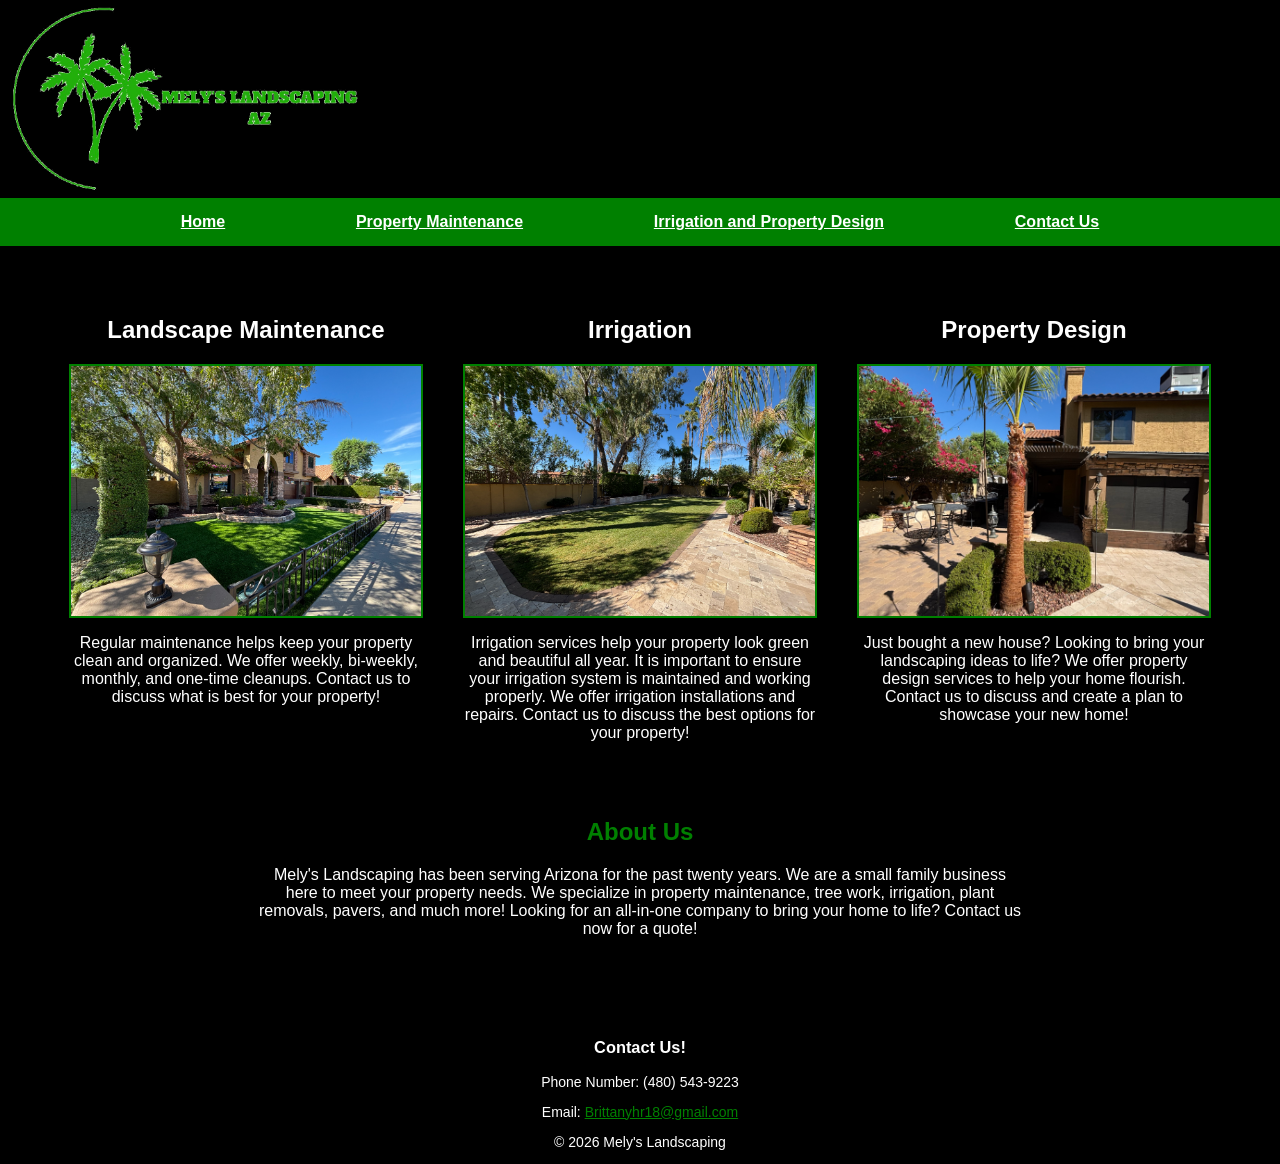
==== commit b9f84353: "Fix stylesheet link case sensitivity" ====
--- a/index.html
+++ b/index.html
@@ -16,7 +16,7 @@
     <meta name="description" content="Landscaping services in Arizona. Including Paradise Valley, Scottsdale, and Phoenix.
     Prioritize property maintenance, irrigation, and property design. Stump Removals, tree pruning, palm tree pruning.">
     <title>Mely's Landscaping LLC</title>
-    <link rel="stylesheet" href="Landscaping.css">
+    <link rel="stylesheet" href="landscaping.css">
 </head>
 
 <body>
@@ -118,4 +118,4 @@
 
 </body>
 
-</html>+</html>
--- a/landscaping.css
+++ b/landscaping.css
@@ -0,0 +1,312 @@
+body {
+    background-color: black;
+    color: white;
+    font-family: Arial, sans-serif;
+    margin: 0;
+}
+
+header {
+    background-color: black;
+    padding: 5px 10px;
+}
+
+.company-logo {
+    width: 350px;
+    height: auto;
+    display: block;
+}
+
+nav {
+    display: flex;
+    justify-content: space-evenly;
+    padding-left: 50px;
+    padding-right: 50px;
+    padding-top: 15px;
+    padding-bottom: 15px;
+    background-color: green;
+    font-weight: bold;
+}
+
+nav a {
+    color: white;
+}
+
+main h2 {
+    color: green;
+}
+
+.services {
+    display: flex;
+    justify-content: center;
+    gap: 40px;
+    margin-left: 50px;
+    margin-right: 50px;
+    margin-top: 50px;
+}
+
+.service {
+    width: 30%;
+    text-align: center;
+}
+
+.image-box {
+    height: 250px;
+    border: 2px solid green;
+}
+
+.image-box img {
+    width: 100%;
+    height: 100%;
+    object-fit: cover;
+}
+
+main {
+    width: 60%;
+    margin: auto;
+    margin-top: 60px;
+    text-align: center;
+}
+
+footer {
+    width: 60%;
+    margin-left: auto;
+    margin-right: auto;
+    margin-top: 100px;
+    text-align: center;
+    font-size: 14px;
+}
+
+footer a {
+    color: green;
+}
+
+footer a:hover {
+    color: white;
+}
+
+.service > p {
+    font-weight: normal;
+}
+
+.maintenance-main {
+    width: 100%;
+    margin-top: 0;
+    text-align: left;
+}
+
+.maintenance-heading {
+    margin-top: 20px;
+    margin-left: 15px;
+}
+
+.maintenance-description {
+    margin-top: 10px;
+    margin-left: 30px;
+    width: 65%;
+    color: white;
+    line-height: 1.4;
+}
+
+.maintenance-table {
+    margin-left: 15px;
+    margin-right: 15px;
+    margin-top: 50px;
+}
+
+.maintenance-table table {
+    width: 80%;
+    border-collapse: collapse;
+    background-color: #e8f5e9;
+    color: black;
+}
+
+.maintenance-table th,
+.maintenance-table td {
+    border: 2px solid darkgreen;
+    padding: 15px;
+    text-align: left;
+    color: black;
+}
+
+.maintenance-table th {
+    background-color: #c8e6c9;
+    color: black;
+}
+
+.maintenance-video {
+    display: flex;
+    align-items: center;
+    gap: 40px;
+    margin: 75px auto 0 auto;
+    width: 80%;
+}
+
+.maintenance-video video {
+    width: 35%;
+    height: auto;
+}
+
+.video-description {
+    width: 50%;
+}
+
+.video-description h2 {
+    color: green;
+}
+
+.video-description p {
+    line-height: 1.5;
+}
+
+.palm-video-section {
+    display: flex;
+    align-items: center;
+    gap: 40px;
+    margin: 50px auto 0 auto;
+    width: 80%;
+}
+
+.palm-video-description {
+    width: 50%;
+}
+
+.palm-video-description h2 {
+    color: green;
+}
+
+.palm-video-description p {
+    line-height: 1.5;
+}
+
+.palm-video-section video {
+    width: 35%;
+    height: auto;
+}
+
+.irrigation-main {
+    width: 100%;
+    margin-top: 0;
+    text-align: left;
+}
+
+.irrigation-heading {
+    margin-top: 20px;
+    margin-left: 15px;
+}
+
+.irrigation-description {
+    margin-top: 10px;
+    margin-left: 30px;
+    width: 65%;
+    color: white;
+    line-height: 1.4;
+}
+
+.irrigation-section {
+    margin-top: 40px;
+    margin-left: 15px;
+    width: 65%;
+}
+
+.irrigation-section h3 {
+    font-weight: normal;
+}
+
+.irrigation-subheading {
+    margin-top: 20px;
+    margin-left: 15px;
+}
+
+.irrigation-subheading h2 {
+    font-weight: normal;
+}
+
+.irrigation {
+    margin-top: 10px;
+    margin-left: 55px;
+    width: 65%;
+    color: white;
+    line-height: 1.4;
+}
+
+.water-conservation {
+    margin-top: 75px;
+    margin-left: 55px;
+    width: 65%;
+}
+
+.water-conservation h2 {
+    color: green;
+}
+
+.water-conservation p {
+    color: white;
+    line-height: 1.5;
+}
+
+.water-conservation a {
+    color: lightgreen;
+    font-weight: bold;
+}
+
+.water-conservation a:hover {
+    color: white;
+}
+
+.contact-main {
+    width: 100%;
+    margin-top: 0;
+    text-align: left;
+}
+
+.contact-heading {
+    margin-top: 20px;
+    margin-left: 50px;
+}
+
+.contact-form {
+    margin-top: 30px;
+    margin-left: auto;
+    margin-right: auto;
+    width: 60%;
+}
+
+.contact-form h3 {
+    font-size: 24px;
+}
+
+.contact-form label {
+    display: block;
+    margin-top: 15px;
+    margin-bottom: 5px;
+}
+
+.contact-form input,
+.contact-form select,
+.contact-form textarea {
+    width: 100%;
+    padding: 10px;
+    box-sizing: border-box;
+}
+
+.contact-form input[type="submit"] {
+    margin-top: 15px;
+    cursor: pointer;
+}
+
+.design-subheading {
+    margin-top: 30px;
+    margin-left: 15px;
+}
+
+.design-subheading h2 {
+    font-weight: normal;
+}
+
+.design-description {
+    margin-top: 10px;
+    margin-left: 55px;
+    width: 65%;
+    color: white;
+    line-height: 1.4;
+}
